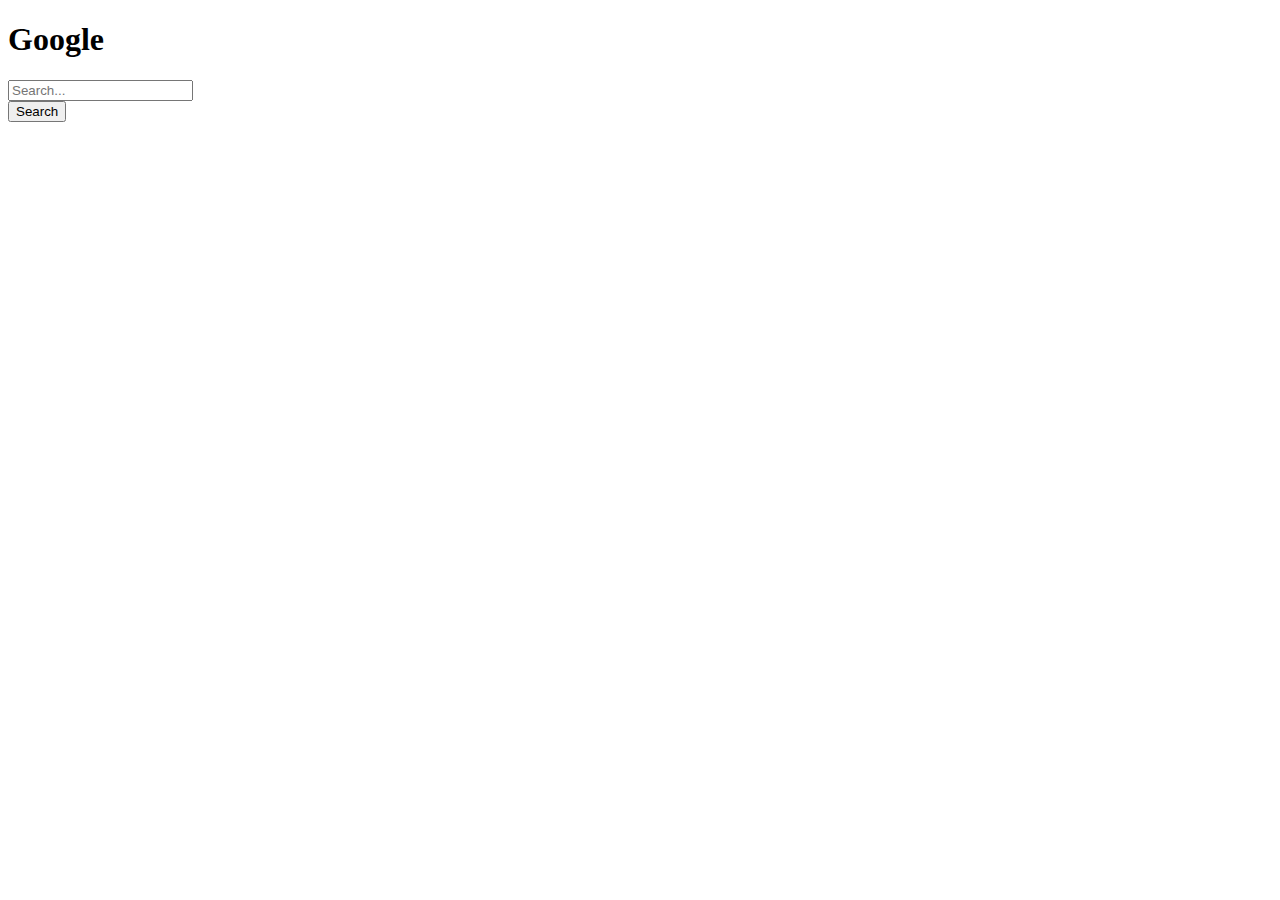
==== flask/templates/index.html @ 4b62f334 "Merge pull request #4 from alau002/Adnan_branch" ====
<!DOCTYPE html>
<html>
<head>
    <title>Search</title>
    <link rel="stylesheet" href="{{ url_for('static', filename='index.css') }}">

</head>
<body>
    <div class="container">
        <h1>Google</h1>
        <form class="search-form" method="post" action="/">
            <input type="text" name="query" class="search-input" placeholder="Search...">
            <br>
            <input type="submit" value="Search" class="search-button">
        </form>
    </div>
</body>
</html>
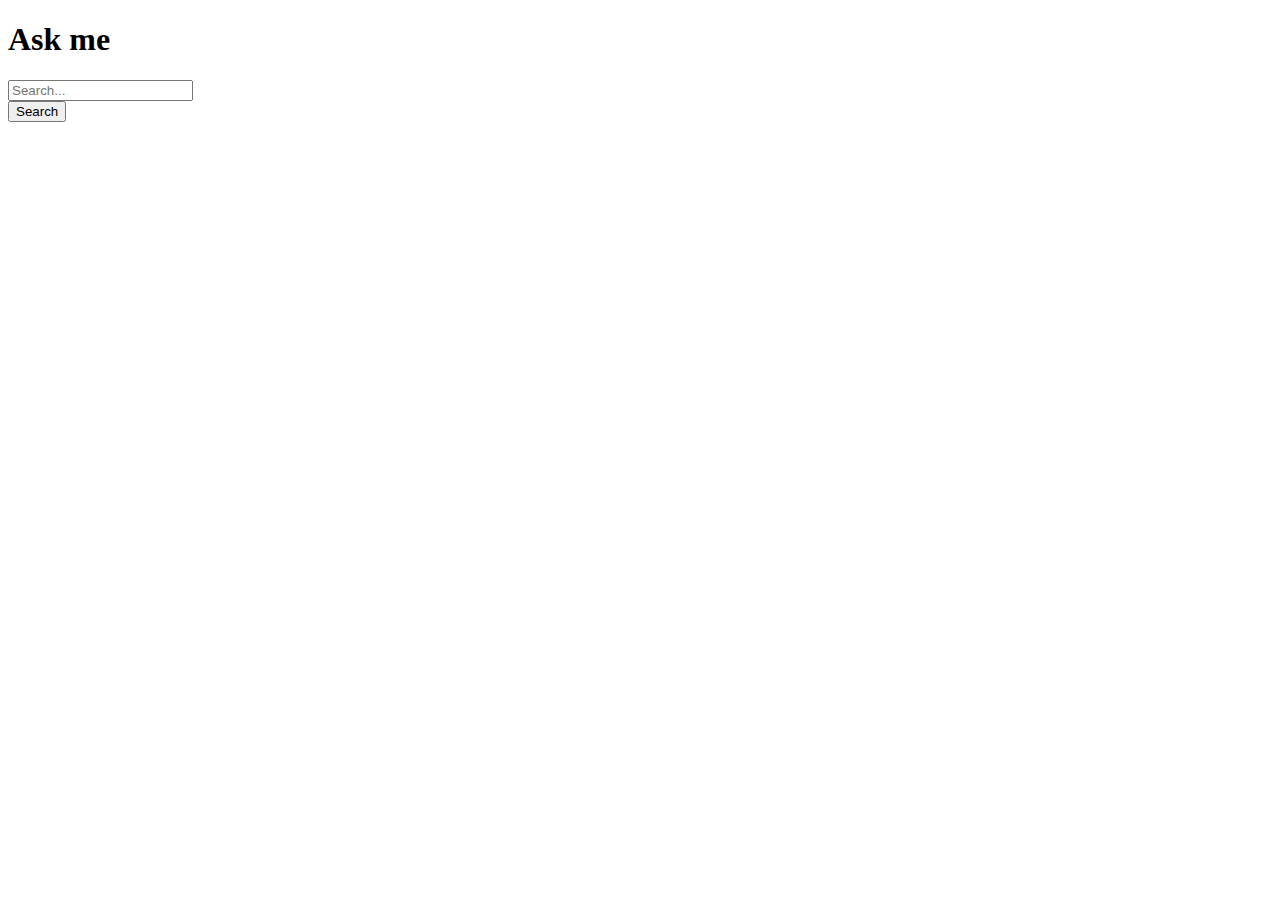
==== commit 8bae9823: "Merge branch 'Adnan_branch' into addy2.0" ====
--- a/flask/templates/index.html
+++ b/flask/templates/index.html
@@ -5,14 +5,32 @@
     <link rel="stylesheet" href="{{ url_for('static', filename='index.css') }}">
 
 </head>
-<body>
-    <div class="container">
-        <h1>Google</h1>
+<body onload="showPage()">
+    <div class="preloader" id="loader1234">
+        <!-- <h1>LOADING</h1> -->
+        <!-- <img SRC="../static/images/preloader.gif"> -->
+    </div>
+    <div class="container" id="search1234">
+        <h1>Ask me</h1>
         <form class="search-form" method="post" action="/">
             <input type="text" name="query" class="search-input" placeholder="Search...">
             <br>
-            <input type="submit" value="Search" class="search-button">
+            <input type="submit" value="Search" class="search-button" onclick="loadPage()">
         </form>
     </div>
+    <script>
+        // var myVar;
+        
+        function loadPage() {
+            document.getElementById("search1234").style.display = "none";
+            document.getElementById("loader1234").style.display = "block";
+
+        }
+        
+        function showPage() {
+          document.getElementById("loader1234").style.display = "none";
+          document.getElementById("search1234").style.display = "block";
+        }
+        </script>
 </body>
 </html>
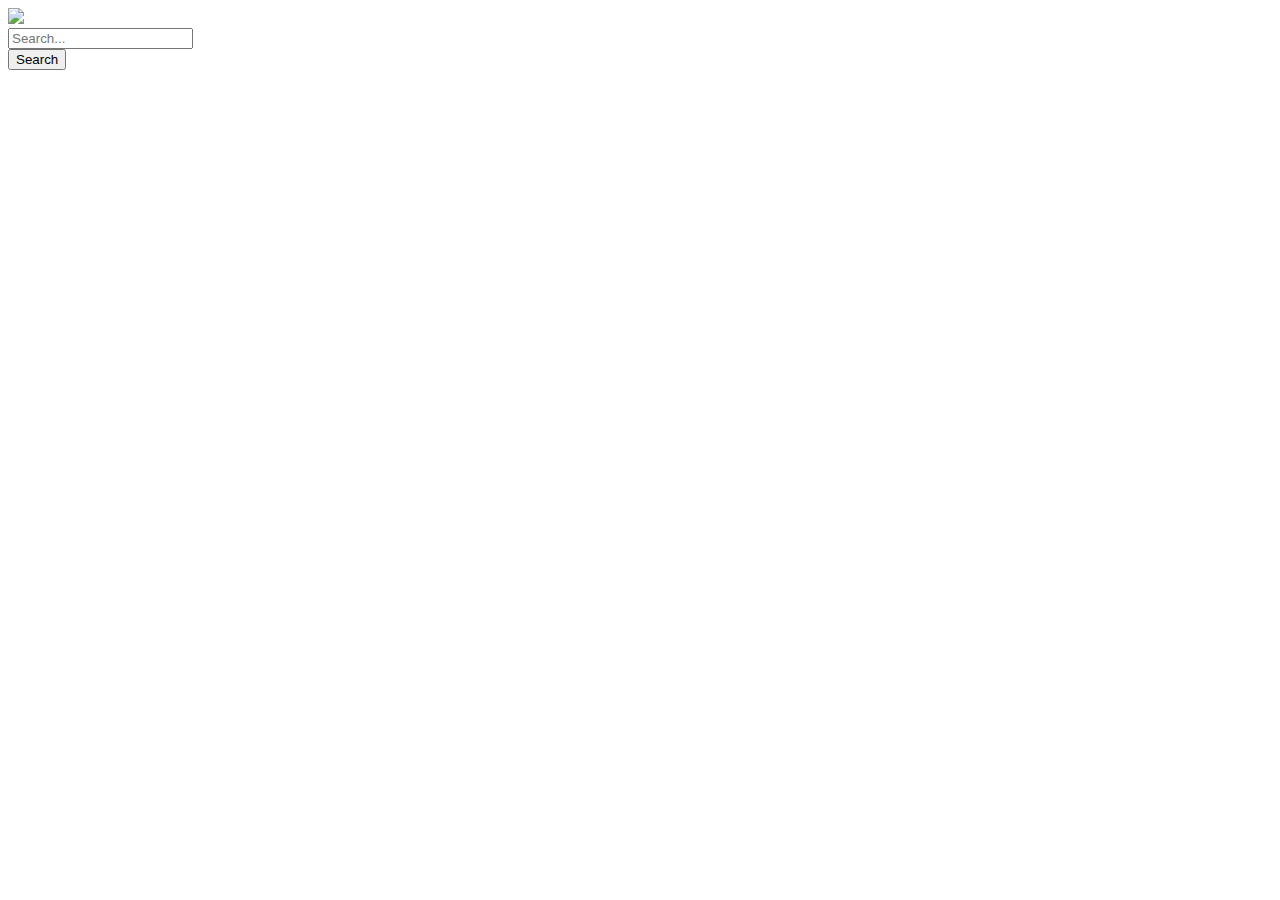
==== commit 2d36d991: "images and small edits" ====
--- a/flask/templates/index.html
+++ b/flask/templates/index.html
@@ -6,12 +6,13 @@
 
 </head>
 <body onload="showPage()">
-    <div class="preloader" id="loader1234">
-        <!-- <h1>LOADING</h1> -->
-        <!-- <img SRC="../static/images/preloader.gif"> -->
+    <div id="loader99">
+        <div class="preloader" id="loader1234">
+        </div>
+        <h6 style="color: rgba(128, 128, 128, 0.595);">Populating Database...</h6>
     </div>
     <div class="container" id="search1234">
-        <h1>Ask me</h1>
+        <img src="/static/images/logo.png",alt='logo'/>
         <form class="search-form" method="post" action="/">
             <input type="text" name="query" class="search-input" placeholder="Search...">
             <br>
@@ -22,15 +23,15 @@
         // var myVar;
         
         function loadPage() {
+            document.getElementById("loader99").style.display = "block";
             document.getElementById("search1234").style.display = "none";
-            document.getElementById("loader1234").style.display = "block";
 
         }
         
         function showPage() {
-          document.getElementById("loader1234").style.display = "none";
+          document.getElementById("loader99").style.display = "none";
           document.getElementById("search1234").style.display = "block";
         }
-        </script>
+    </script>
 </body>
 </html>
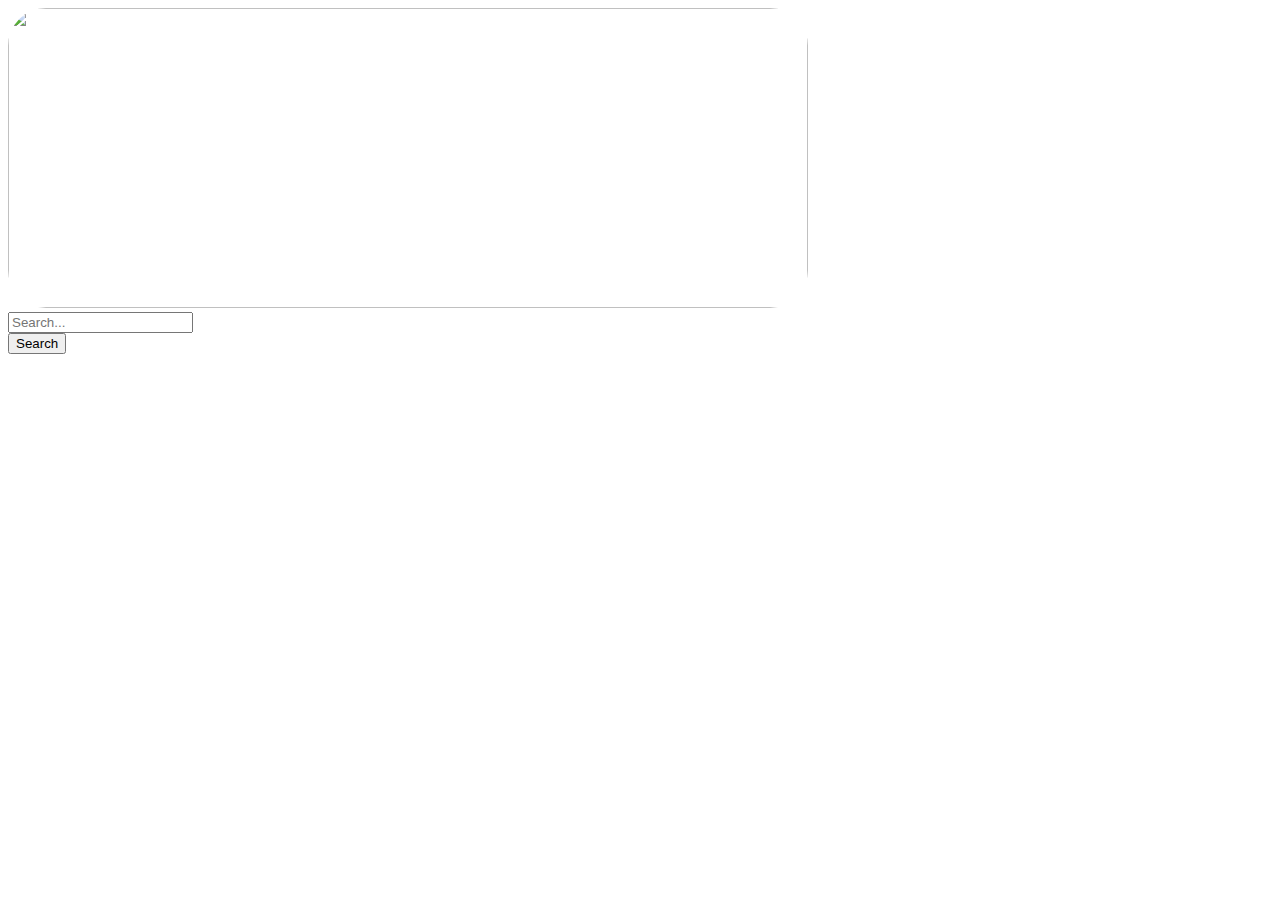
==== commit 320f664c: "Merge pull request #10 from alau002/Adnan_branch" ====
--- a/flask/templates/index.html
+++ b/flask/templates/index.html
@@ -9,19 +9,17 @@
     <div id="loader99">
         <div class="preloader" id="loader1234">
         </div>
-        <h6 style="color: rgba(128, 128, 128, 0.595);">Populating Database...</h6>
+        <h6 style="color: rgba(69, 62, 62, 0.595);">Populating Database...</h6>
     </div>
     <div class="container" id="search1234">
-        <img src="/static/images/logo.png",alt='logo'/>
+        <img src="/static/images/logo.png",alt='logo', style="width: 800px; border-radius: 38px; height: 300px;"/>
         <form class="search-form" method="post" action="/">
             <input type="text" name="query" class="search-input" placeholder="Search...">
             <br>
             <input type="submit" value="Search" class="search-button" onclick="loadPage()">
         </form>
     </div>
-    <script>
-        // var myVar;
-        
+    <script>        
         function loadPage() {
             document.getElementById("loader99").style.display = "block";
             document.getElementById("search1234").style.display = "none";
